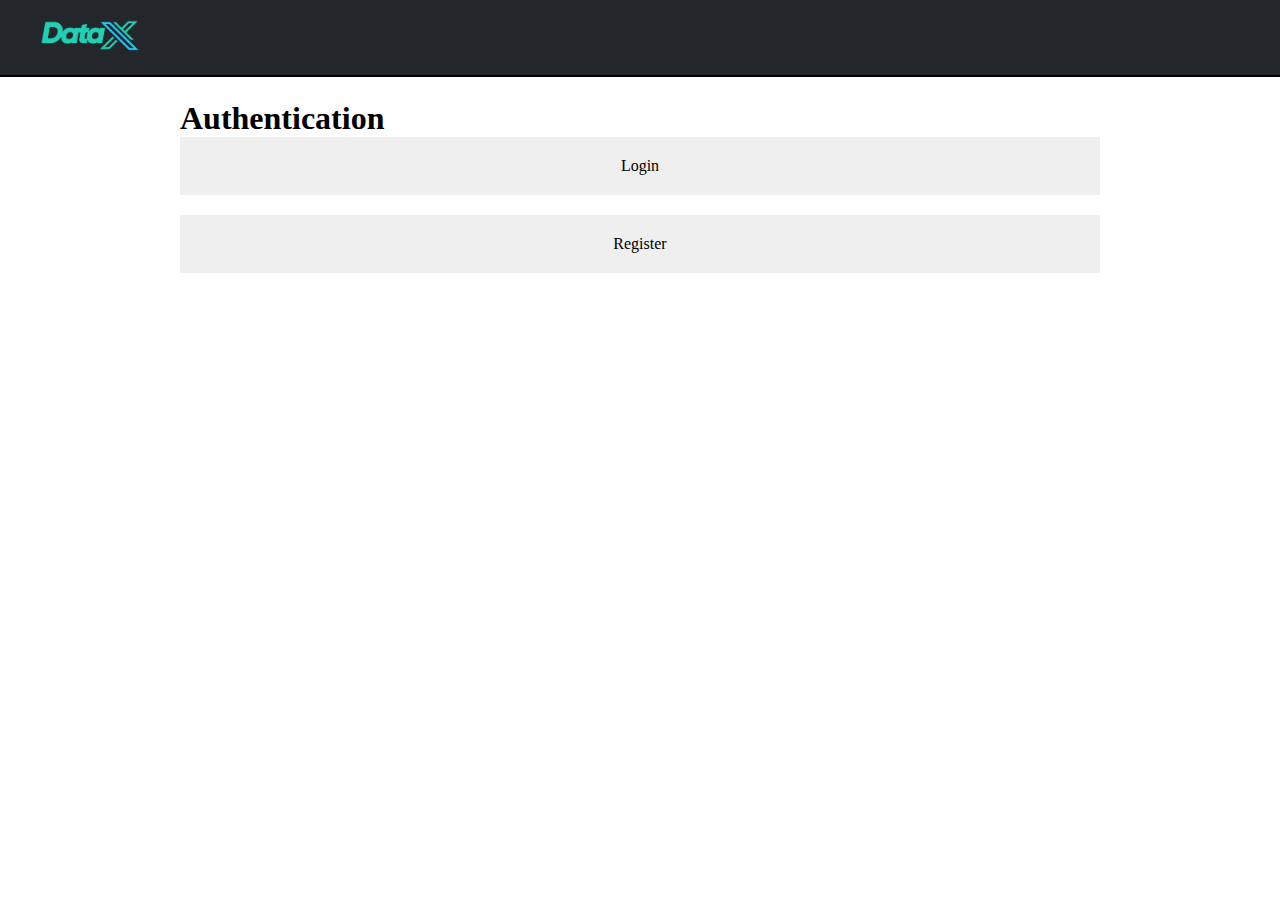
==== authentication.html @ 2ce77084 "Updated" ====
<!DOCTYPE html>
<html lang="en">
  <head>
    <meta charset="UTF-8" />
    <meta http-equiv="X-UA-Compatible" content="IE=edge" />
    <meta name="viewport" content="width=device-width, initial-scale=1.0" />
    <title>DataX Authentication</title>
    <!-- FAVICON -->
    <link rel="shortcut icon" href="./public/favicon.ico" type="image/x-icon" />

    <!-- STYLESHEET -->
    <link rel="stylesheet" href="./src/css/style.css" />

    <!-- MATERIAL ICONS -->
    <link
      href="https://fonts.googleapis.com/icon?family=Material+Icons"
      rel="stylesheet"
    />
  </head>
  <body id="authentication">
    <header class="header">
      <div class="company">
        <div class="logo">
          <img src="/public/images/DataXpressLogo.png" alt="" />
        </div>
      </div>
      <div class="menu-toggle">
        <i class="material-icons">menu</i>
      </div>
    </header>

    <main>
      <h1 class="page-title">Authentication</h1>
      <div class="display">
        <div class="formOptions">
          <button>Login</button>
          <button>Register</button>
        </div>

        <div class="formContainer">
          <div class="form">
            <div class="le">
              <img
                src="/public/images/andrew-neel-ute2XAFQU2I-unsplash.jpg"
                alt=""
              />
            </div>
            <form action="" id="form">
              <div class="input-container">
                <label for="username">username</label>
                <input type="text" />
              </div>

              <button>Login</button>
            </form>
          </div>
        </div>
      </div>
    </main>
    <script src="/src/js/_form.js" type="module"></script>
  </body>
</html>
---- src/css/style.css ----
/* ===== IMPORT ALL STYLINGS ===== */
button {
  padding: var(--white-space_default) calc(var(--white-space_default) * 2);
  outline: 0;
  border: 0;
  font-family: inherit;
  font-size: 100%;
  cursor: pointer;
}

.divider {
  height: 32px;
  width: 32px;
  border-radius: 100%;
  background: -webkit-gradient(linear, left top, left bottom, from(var(--clr-orange)), to(var(--clr-dark-grey)));
  background: linear-gradient(var(--clr-orange), var(--clr-dark-grey));
  -ms-flex-item-align: center;
      -ms-grid-row-align: center;
      align-self: center;
  -ms-grid-column-align: center;
      justify-self: center;
  margin: var(--white-space_default) auto;
  opacity: 0.7;
}

#scrollToTop {
  position: fixed;
  bottom: var(--white-space_default);
  left: var(--white-space_default);
}

section {
  line-height: 1.6;
  position: relative;
}

section .section-title {
  text-align: center;
  padding: calc(var(--white-space_default) * 2);
  background-color: var(--clr-green);
  font-size: 2.5rem;
  line-height: 1.1;
}

section > div {
  padding: var(--white-space_default);
}

.section-content {
  display: -ms-grid;
  display: grid;
  place-items: center;
}

#hero {
  position: relative;
  height: calc(100vh - 5rem);
  padding: 0;
  left: 0;
  width: 100%;
  background-color: var(--clr-dark-grey);
}

#hero > div {
  padding: 0;
}

.slides {
  height: 100%;
  width: 100%;
  position: relative;
}

.fr {
  display: -ms-grid;
  display: grid;
  -ms-grid-columns: (minmax(300px, 1fr))[auto-fit];
      grid-template-columns: repeat(auto-fit, minmax(300px, 1fr));
  grid-gap: var(--white-space_default);
}

#about > div {
  display: -ms-grid;
  display: grid;
  -webkit-box-pack: center;
      -ms-flex-pack: center;
          justify-content: center;
  -webkit-box-align: center;
      -ms-flex-align: center;
          align-items: center;
  margin: auto;
}

.about {
  text-align: center;
}

.about_story {
  padding: 0 var(--white-space_default);
  font-size: 1.75rem;
  font-weight: 600;
  max-width: 920px;
  margin: auto;
  letter-spacing: 1px;
  text-align: center;
  color: var(--clr-dark-grey);
}

@media (max-width: 720px) {
  .about_story {
    font-size: 1.4rem;
    line-height: 1.4;
  }
}

.about_story span {
  opacity: 0.7;
}

.offers h3 {
  padding: var(--white-space_default) 0;
}

.offers .section-title {
  margin-bottom: 20px;
}

.offers button {
  -ms-flex-item-align: center;
      -ms-grid-row-align: center;
      align-self: center;
  margin-top: var(--white-space_default);
  background-color: var(--clr-dark-grey);
  color: #fff;
  letter-spacing: 1px;
  border-radius: 30px;
  font-weight: 500;
  -webkit-transition: 0.3s ease-in-out;
  transition: 0.3s ease-in-out;
}

.offers button:hover {
  background-color: var(--clr-orange);
  border-radius: 0;
}

.testimonials {
  position: relative;
}

.testimonials_navigation {
  position: absolute;
  bottom: -10px;
  margin: 0;
  padding: 0;
  left: 0;
  width: 100%;
  display: -webkit-box;
  display: -ms-flexbox;
  display: flex;
  -webkit-box-pack: center;
      -ms-flex-pack: center;
          justify-content: center;
  -webkit-box-align: center;
      -ms-flex-align: center;
          align-items: center;
}

.testimonials_navigation i {
  opacity: 0.7;
  font-size: 2rem;
  padding: var(--white-space_default);
}

.action-section {
  background-color: var(--clr-light-green);
  padding: var(--white-space_default);
  display: -webkit-box;
  display: -ms-flexbox;
  display: flex;
  -webkit-box-orient: vertical;
  -webkit-box-direction: normal;
      -ms-flex-direction: column;
          flex-direction: column;
  -webkit-box-align: center;
      -ms-flex-align: center;
          align-items: center;
}

.action-section button {
  background-color: var(--clr-dark-grey);
  color: #fff;
  outline: none;
  border: none;
  border-radius: 30px;
  -webkit-transition: 0.3s ease-in;
  transition: 0.3s ease-in;
  font-size: 100%;
  letter-spacing: 1px;
  margin: var(--white-space_default) 0;
  text-align: center;
}

.action-section button:hover {
  background-color: var(--clr-orange);
  border-radius: 0;
}

.logo {
  cursor: pointer;
}

.logo img {
  width: 100px;
}

nav ul {
  list-style: none;
  display: -webkit-box;
  display: -ms-flexbox;
  display: flex;
  -webkit-box-pack: justify;
      -ms-flex-pack: justify;
          justify-content: space-between;
  -webkit-box-align: center;
      -ms-flex-align: center;
          align-items: center;
}

nav li:not(:last-child) {
  margin-right: var(--white-space_default);
}

nav a {
  position: relative;
  text-decoration: none;
  color: var(--clr-white);
  display: -ms-grid;
  display: grid;
  padding: calc(var(--white-space_default) / 1.4) calc(var(--white-space_default) / 2);
  letter-spacing: 1px;
  font-weight: 500;
  z-index: 10;
}

nav a::after {
  position: absolute;
  content: "";
  top: 0;
  left: 0;
  height: 100%;
  width: 100%;
  z-index: 0;
  -webkit-transform: scaleX(0);
          transform: scaleX(0);
  -webkit-transform-origin: left;
          transform-origin: left;
  background: orangered;
  -webkit-transition: 0.3s all ease-in-out;
  transition: 0.3s all ease-in-out;
}

nav a:hover::after, nav a.active::after {
  -webkit-transform: scaleX(1);
          transform: scaleX(1);
  z-index: -1;
}

nav i {
  display: -ms-grid;
  display: grid;
  place-items: center;
}

@media (max-width: 720px) {
  nav {
    position: fixed;
    left: 0;
    bottom: 0;
    top: 0;
    background-color: rgba(0, 0, 0, 0.7);
    height: calc(100vh - 80px);
    -webkit-transform: translateY(-100%);
            transform: translateY(-100%);
    -webkit-transform-origin: top;
            transform-origin: top;
    -webkit-transition: 0.3s ease-in-out;
    transition: 0.3s ease-in-out;
    -webkit-box-pack: unset;
        -ms-flex-pack: unset;
            justify-content: unset;
    -webkit-box-align: unset;
        -ms-flex-align: unset;
            align-items: unset;
    z-index: -1;
    width: 100%;
  }
  nav .nav-list {
    position: relative;
    -webkit-box-orient: vertical;
    -webkit-box-direction: normal;
        -ms-flex-direction: column;
            flex-direction: column;
    width: 300px;
    height: calc(100vh - 80px);
    background-color: var(--clr-dark-grey);
    margin-left: auto;
    -webkit-transform: translateX(100%);
            transform: translateX(100%);
    -webkit-transform-origin: right;
            transform-origin: right;
    -webkit-transition: 0.3s ease-in-out;
    transition: 0.3s ease-in-out;
    -webkit-transition-delay: 0.3s;
            transition-delay: 0.3s;
  }
  nav .nav-list a {
    text-align: center;
  }
  nav .nav-list.active {
    -webkit-transform: translateX(0);
            transform: translateX(0);
  }
  nav.active {
    -webkit-transform: translateY(0);
            transform: translateY(0);
    top: 5rem;
  }
}

nav .contact {
  display: none;
}

.cards {
  display: -ms-grid;
  display: grid;
  -ms-grid-columns: (minmax(300px, 1fr))[auto-fit];
      grid-template-columns: repeat(auto-fit, minmax(300px, 1fr));
  grid-gap: var(--white-space_default);
}

.card {
  background-color: #f5f5f5;
  padding: var(--white-space_default);
  display: -webkit-box;
  display: -ms-flexbox;
  display: flex;
  -webkit-box-orient: vertical;
  -webkit-box-direction: normal;
      -ms-flex-direction: column;
          flex-direction: column;
  -webkit-box-pack: center;
      -ms-flex-pack: center;
          justify-content: center;
  -webkit-box-align: center;
      -ms-flex-align: center;
          align-items: center;
  text-align: center;
  margin: auto;
}

.card-title {
  color: var(--clr-dark-grey);
  font-size: 1.75rem;
  line-height: 1;
  margin-bottom: var(--white-space_default);
}

.card-image {
  height: 150px;
  width: 150px;
  overflow: hidden;
  border-radius: 100%;
}

.card-image img {
  width: 100%;
  height: 100%;
  -o-object-fit: cover;
     object-fit: cover;
}

.menu-toggle {
  cursor: pointer;
}

.menu-toggle i {
  font-size: 200%;
  color: var(--clr-grey);
  -webkit-transition: 0.3s ease-in-out;
  transition: 0.3s ease-in-out;
}

@media (min-width: 720px) {
  .menu-toggle {
    display: none;
  }
}

.menu-toggle:hover i {
  color: var(--clr-white);
}

.testimonials {
  padding: var(--white-space_default);
  text-align: center;
}

.testimonial {
  padding: var(--white-space_default) calc(var(--white-space_default) * 2);
  width: 100%;
  margin: 0 auto;
  display: -ms-grid;
  display: grid;
  -ms-grid-columns: (minmax(300px, 1fr))[auto-fit];
      grid-template-columns: repeat(auto-fit, minmax(300px, 1fr));
  -webkit-box-align: center;
      -ms-flex-align: center;
          align-items: center;
  -webkit-box-pack: center;
      -ms-flex-pack: center;
          justify-content: center;
}

.testimonial_profile {
  display: -ms-grid;
  display: grid;
  -webkit-box-pack: center;
      -ms-flex-pack: center;
          justify-content: center;
}

.testimonial__image {
  position: relative;
  left: 0;
  width: 200px;
  height: 200px;
  border-radius: 50%;
  overflow: hidden;
  -ms-grid-column-align: center;
      justify-self: center;
}

.testimonial__image img {
  position: absolute;
  top: 0;
  left: 0;
  height: 100%;
  width: 100%;
  -o-object-fit: cover;
     object-fit: cover;
}

.testimonial__image::after {
  position: absolute;
  top: 20px;
  left: 20px;
  height: 100%;
  width: 100%;
  content: "";
  background: rgba(103, 165, 3, 0.3);
}

@media (max-width: 720px) {
  .testimonial > div {
    margin-bottom: var(--white-space_default);
  }
}

.testimonial__name {
  font-size: 2rem;
}

.testimonial__comment {
  font-size: 1.6rem;
  line-height: 1.2;
  font-weight: 500;
  color: #555;
}

.partners-wrapper {
  overflow: hidden;
}

.partners {
  position: relative;
  display: -webkit-box;
  display: -ms-flexbox;
  display: flex;
  -webkit-box-pack: center;
      -ms-flex-pack: center;
          justify-content: center;
  overflow-x: auto;
}

.partners .partner {
  height: 100%;
  text-align: center;
  width: auto;
  display: -webkit-box;
  display: -ms-flexbox;
  display: flex;
  -webkit-box-pack: center;
      -ms-flex-pack: center;
          justify-content: center;
  -webkit-box-align: center;
      -ms-flex-align: center;
          align-items: center;
  -webkit-box-orient: vertical;
  -webkit-box-direction: normal;
      -ms-flex-direction: column;
          flex-direction: column;
  background-color: var(--clr-dark-grey);
  padding: var(--white-space_default);
  -webkit-box-shadow: 0 0 5px var(--clr-dark-grey);
          box-shadow: 0 0 5px var(--clr-dark-grey);
  border-radius: 30px;
  color: #fff;
}

.partners .partner:not(:last-child) {
  margin-right: var(--white-space_default);
}

.partners .partner > * {
  margin: 8px 0;
}

.partners .partner__picture {
  height: 200px;
  width: 200px;
  border-radius: 50%;
  background-color: #fff;
}

.partners .partner__picture img {
  height: 100%;
  width: 100%;
}

.partners .partner__name {
  font-weight: 500;
}

.partners .partner__position {
  position: relative;
  font-size: 85%;
  line-height: 1.2;
  padding-bottom: 10px;
}

.partners .partner__position::after {
  position: absolute;
  content: "";
  width: 100%;
  height: 6px;
  background-color: var(--clr-dark-grey);
  bottom: 0;
  left: 0;
  -webkit-transform: scaleX(0.2);
          transform: scaleX(0.2);
}

.partners .partner:not(:last-child) {
  margin-bottom: var(--white-space_default);
}

.slide-container {
  width: 100%;
  height: 100%;
  position: relative;
}

.slide {
  position: absolute;
  width: 100%;
  height: 100%;
  top: 0;
  left: 0;
  overflow: hidden;
  display: -ms-grid;
  display: grid;
  -ms-grid-columns: 100%;
      grid-template-columns: 100%;
  -ms-grid-rows: 50% 50%;
      grid-template-rows: 50% 50%;
  -webkit-box-pack: center;
      -ms-flex-pack: center;
          justify-content: center;
  -webkit-box-align: center;
      -ms-flex-align: center;
          align-items: center;
  color: #fff;
  text-align: center;
}

@media (min-width: 720px) {
  .slide {
    -ms-grid-columns: 50% 50%;
        grid-template-columns: 50% 50%;
    -ms-grid-rows: 100%;
        grid-template-rows: 100%;
  }
}

.slide.show {
  opacity: 100%;
  -webkit-transition: 1.5s ease-in-out;
  transition: 1.5s ease-in-out;
  -webkit-transition-delay: 0.3s;
          transition-delay: 0.3s;
  z-index: 1;
}

.slide.hide {
  opacity: 0;
  -webkit-transition: 1.5s ease-in-out;
  transition: 1.5s ease-in-out;
  -webkit-transition-delay: 0.3s;
          transition-delay: 0.3s;
  z-index: -1;
}

.slide img {
  width: 100%;
  height: 100%;
}

#intro {
  position: fixed;
  top: 0;
  left: 0;
  right: 0;
  width: 100%;
  height: 100%;
  background: #222;
  color: #fff;
  display: -webkit-box;
  display: -ms-flexbox;
  display: flex;
  -webkit-box-pack: center;
      -ms-flex-pack: center;
          justify-content: center;
  -webkit-box-align: center;
      -ms-flex-align: center;
          align-items: center;
  z-index: 1000;
  -webkit-transition: 0.3s ease-in;
  transition: 0.3s ease-in;
}

#introContent {
  -webkit-transition: 0.3s ease-in-out;
  transition: 0.3s ease-in-out;
}

#introContent.hide {
  opacity: 0;
}

#intro.hide {
  -webkit-transform: translateY(-100%);
          transform: translateY(-100%);
  -webkit-transform-origin: top;
          transform-origin: top;
}

.formOptions {
  display: -webkit-box;
  display: -ms-flexbox;
  display: flex;
  -webkit-box-orient: vertical;
  -webkit-box-direction: normal;
      -ms-flex-direction: column;
          flex-direction: column;
}

.formOptions button:first-child {
  margin-bottom: 20px;
}

.formOptions.close {
  display: none;
}

.formContainer {
  -webkit-transform: scale(0);
          transform: scale(0);
  height: 100%;
}

.formContainer.active {
  -webkit-transform: scale(1);
          transform: scale(1);
}

.display {
  height: 100%;
}

.form {
  clear: both;
  display: -webkit-box;
  display: -ms-flexbox;
  display: flex;
  -webkit-box-pack: justify;
      -ms-flex-pack: justify;
          justify-content: space-between;
  -webkit-box-align: center;
      -ms-flex-align: center;
          align-items: center;
  height: 100%;
}

.form > div {
  width: 50%;
  height: 100%;
}

.form > div img {
  height: 100%;
  width: 100%;
  -o-object-fit: cover;
     object-fit: cover;
}

@media (max-width: 720px) {
  .form > div {
    display: none;
  }
}

form {
  background-color: #f2f2f2;
  height: 100%;
  width: 100%;
  padding: 20px;
}

header {
  position: fixed;
  top: 0;
  z-index: 999;
  padding: var(--white-space_default) calc(var(--white-space_default) * 2);
  display: -webkit-box;
  display: -ms-flexbox;
  display: flex;
  width: 100%;
  -webkit-box-pack: justify;
      -ms-flex-pack: justify;
          justify-content: space-between;
  -webkit-box-align: center;
      -ms-flex-align: center;
          align-items: center;
  border-bottom: 2px solid #000;
  background-color: var(--clr-black);
}

header img {
  -o-object-fit: contain;
     object-fit: contain;
}

#main {
  position: relative;
  margin-top: 5rem;
  min-height: calc(100vh - 5rem);
}

@media (min-width: 720px) {
  #main {
    margin-top: 6rem;
  }
}

footer {
  width: 100%;
}

footer .tabs {
  padding: calc(var(--white-space_default) * 2);
  background-color: var(--clr-dark-grey);
  width: 100%;
  display: -webkit-box;
  display: -ms-flexbox;
  display: flex;
  -webkit-box-pack: center;
      -ms-flex-pack: center;
          justify-content: center;
  text-align: center;
}

footer .copyright {
  text-align: center;
  padding: var(--white-space_default);
}

#contact {
  width: 100%;
}

#contact main {
  display: -webkit-box;
  display: -ms-flexbox;
  display: flex;
  width: 100%;
  position: relative;
}

@media (max-width: 720px) {
  #contact main {
    -webkit-box-orient: vertical;
    -webkit-box-direction: normal;
        -ms-flex-direction: column;
            flex-direction: column;
  }
}

#contact .page-title {
  padding: 2rem;
  background-image: url("/public/images/feedback-2849602_1920.jpg");
  background-repeat: no-repeat;
  background-size: cover;
  background-position: center;
  background-blend-mode: overlay;
  background-color: var(--clr-dark-grey);
  position: relative;
  width: 45vw;
}

@media (max-width: 720px) {
  #contact .page-title {
    width: 100%;
  }
}

#contact .page-title h2 {
  position: -webkit-sticky;
  position: sticky;
  top: 15rem;
  max-width: 600px;
  margin: auto;
  text-align: center;
  color: #fff;
  letter-spacing: 4px;
  font-weight: 300;
  text-transform: uppercase;
}

#contact .page-title h2 span {
  display: block;
  letter-spacing: 0.5px;
  color: var(--clr-light-green);
}

#contact .contact {
  width: 100%;
  padding: var(--white-space_default);
  display: -ms-grid;
  display: grid;
  -ms-grid-columns: (minmax(300px, 1fr))[auto-fill];
      grid-template-columns: repeat(auto-fill, minmax(300px, 1fr));
  grid-gap: var(--white-space_default);
}

#contact .contact-via {
  height: 200px;
  padding: var(--white-space_default);
  border-radius: 30px;
  background: radial-gradient(var(--clr-light-green), var(--clr-dark-grey));
  color: var(--clr-grey);
  font-size: 1.75rem;
  display: -webkit-box;
  display: -ms-flexbox;
  display: flex;
  -webkit-box-pack: center;
      -ms-flex-pack: center;
          justify-content: center;
  -webkit-box-align: center;
      -ms-flex-align: center;
          align-items: center;
  cursor: pointer;
  -webkit-transition: .3s ease-in-out color;
  transition: .3s ease-in-out color;
}

#contact .contact-via:hover {
  background: var(--clr-orange);
  color: var(--clr-dark-grey);
}

#contact footer {
  margin-top: 2rem;
}

#blog header .menu-toggle {
  display: block;
}

#blog main {
  width: 100%;
  max-width: 960px;
  margin: auto;
  margin-top: 5rem;
  padding: 20px;
}

#blog main .page-title {
  text-align: center;
  padding: 10px 0 20px;
}

#blog main .blog {
  line-height: 1.6;
}

#blog main .blog__title {
  padding: 10px 0;
}

#blog main .blog__cards {
  display: -ms-grid;
  display: grid;
  -ms-grid-columns: (minmax(450px, 1fr))[auto-fit];
      grid-template-columns: repeat(auto-fit, minmax(450px, 1fr));
  grid-gap: 20px;
  -webkit-box-align: start;
      -ms-flex-align: start;
          align-items: flex-start;
}

#blog main .blog__card {
  padding: 20px;
  background-color: #f3f3f3;
  -webkit-transition: 0.3s ease-in-out;
  transition: 0.3s ease-in-out;
  cursor: pointer;
}

#blog main .blog__card:hover {
  background-color: #333;
  color: #f2f2f2;
}

#blog main .blog__illustration {
  height: 180px;
  width: 100%;
}

#blog main .blog__illustration img {
  height: 100%;
  width: 100%;
}

#blog main .blog__pre {
  text-align: justify;
}

#blog main .blog__actions {
  display: -webkit-box;
  display: -ms-flexbox;
  display: flex;
  -webkit-box-pack: justify;
      -ms-flex-pack: justify;
          justify-content: space-between;
  -webkit-box-align: center;
      -ms-flex-align: center;
          align-items: center;
  padding: 10px 0;
  margin-top: 20px;
  font-size: 80%;
}

#blog main .blog__actions > div {
  display: -webkit-box;
  display: -ms-flexbox;
  display: flex;
  -webkit-box-align: center;
      -ms-flex-align: center;
          align-items: center;
}

#blog main .blog__actions > div > div {
  display: -webkit-box;
  display: -ms-flexbox;
  display: flex;
  -webkit-box-align: center;
      -ms-flex-align: center;
          align-items: center;
  margin-right: 20px;
}

#blog main .blog__actions > div > div i {
  margin-left: 5px;
  opacity: 0.7;
  font-size: 1.1rem;
}

#blog main .blog__actions > div I {
  font-size: 1.1rem;
}

#blog main .blog__author {
  font-weight: bold;
  color: #555;
}

#blog main .blog__author span {
  color: #111;
  margin-left: 5px;
}

#authentication {
  height: calc(100% - 10rem);
}

#authentication main {
  width: 100%;
  max-width: 960px;
  margin: auto;
  margin-top: 5rem;
  padding: 20px;
}

*, *::before, *::after {
  margin: 0;
  padding: 0;
  -webkit-box-sizing: border-box;
          box-sizing: border-box;
}

html {
  width: 100%;
  height: 100%;
  scroll-behavior: smooth;
}

body {
  width: 100%;
  height: 100%;
  font-family: var(--font-serif);
}

img {
  -o-object-fit: cover;
     object-fit: cover;
  width: 100%;
}

:root {
  --clr-dark-grey: #2f455c;
  --clr-light-grey: #747474;
  --clr-grey: #dae1e7;
  --clr-green: #26bbaa;
  --clr-light-green: #19bbc1;
  --clr-blue: #176fba;
  --clr-light-blue: #1dcdfe;
  --clr-black: #23272b;
  --clr-white: #fff;
  --clr-yellow: #eeda2f;
  --clr-purple: #e269ab;
  --clr-orange: #f7612c;
}

:root {
  --font-serif: "Poppins";
}

:root {
  --white-space_default: 20px;
}

:root {
  --phone-screen: 620px;
  --tablet-screen: 720px;
  --laptop-screen: 960px;
}
/*# sourceMappingURL=style.css.map */
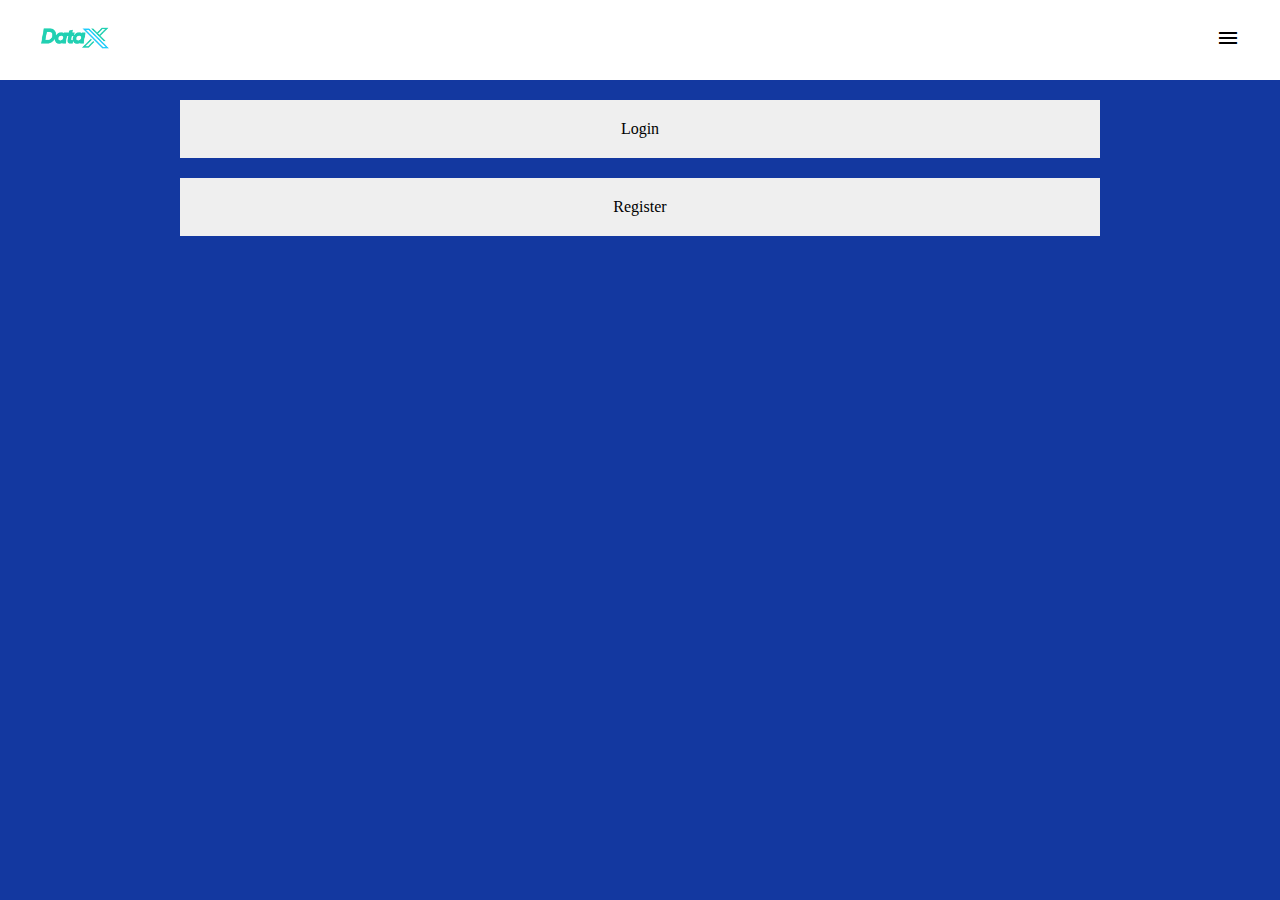
==== commit 8e0768d2: "Updated" ====
--- a/authentication.html
+++ b/authentication.html
@@ -30,7 +30,6 @@
     </header>
 
     <main>
-      <h1 class="page-title">Authentication</h1>
       <div class="display">
         <div class="formOptions">
           <button>Login</button>
@@ -38,16 +37,15 @@
         </div>
 
         <div class="formContainer">
-          <div class="form">
-            <div class="le">
-              <img
-                src="/public/images/andrew-neel-ute2XAFQU2I-unsplash.jpg"
-                alt=""
-              />
-            </div>
             <form action="" id="form">
+          <h2 class="form-title">Login</h2>
+
               <div class="input-container">
                 <label for="username">username</label>
+                <input type="text" />
+              </div>
+              <div class="input-container">
+                <label for="username">Password</label>
                 <input type="text" />
               </div>
 
--- a/src/css/style.css
+++ b/src/css/style.css
@@ -37,7 +37,7 @@
 section .section-title {
   text-align: center;
   padding: calc(var(--white-space_default) * 2);
-  background-color: var(--clr-green);
+  background-color: var(--clr-blue);
   font-size: 2.5rem;
   line-height: 1.1;
 }
@@ -59,10 +59,109 @@
   left: 0;
   width: 100%;
   background-color: var(--clr-dark-grey);
+  overflow-y: hidden;
+  display: -ms-grid;
+  display: grid;
+  -ms-grid-columns: 1fr 1fr;
+      grid-template-columns: 1fr 1fr;
+  grid-gap: 2rem;
+}
+
+@media (max-width: 720px) {
+  #hero {
+    -ms-grid-columns: 1fr;
+        grid-template-columns: 1fr;
+  }
+}
+
+#hero img {
+  -o-object-fit: cover;
+     object-fit: cover;
+  width: 100%;
+  height: 100%;
 }
 
 #hero > div {
   padding: 0;
+}
+
+#hero .hero-image {
+  height: 100%;
+  width: 100%;
+  position: relative;
+}
+
+#hero .hero-image::after {
+  background-color: rgba(0, 0, 0, 0.7);
+  position: absolute;
+  top: 0;
+  left: 0;
+  height: 100%;
+  width: 100%;
+  content: "";
+}
+
+#hero .hero-text {
+  color: #fff;
+  line-height: 1.2;
+  padding: 20px;
+  width: 100%;
+  height: 100%;
+  display: -webkit-box;
+  display: -ms-flexbox;
+  display: flex;
+  -webkit-box-orient: vertical;
+  -webkit-box-direction: normal;
+      -ms-flex-direction: column;
+          flex-direction: column;
+  -webkit-box-pack: center;
+      -ms-flex-pack: center;
+          justify-content: center;
+}
+
+#hero .hero-text h1 {
+  font-size: 3rem;
+  font-weight: 700;
+}
+
+#hero .hero-text p {
+  margin: 20px 0;
+}
+
+@media (max-width: 720px) {
+  #hero .hero-text {
+    text-align: center;
+    position: absolute;
+    z-index: 1;
+    top: 50%;
+    left: 50%;
+    -webkit-transform: translate(-50%, -50%);
+            transform: translate(-50%, -50%);
+  }
+  #hero .hero-text h1 {
+    font-size: 2.75rem;
+  }
+}
+
+#hero .hero-actions {
+  margin-top: 20px;
+}
+
+#hero .hero-actions button,
+#hero .hero-actions select {
+  font-size: 1rem;
+  padding: 10px 20px;
+  border-radius: 20px;
+  border: 3px solid var(--clr-green);
+}
+
+#hero .hero-actions button {
+  background-color: var(--clr-green);
+  color: #fff;
+  font-weight: 700;
+  letter-spacing: 0.5px;
+  margin-left: 8px;
+  margin-top: 10px;
 }
 
 .slides {
@@ -77,6 +176,19 @@
   -ms-grid-columns: (minmax(300px, 1fr))[auto-fit];
       grid-template-columns: repeat(auto-fit, minmax(300px, 1fr));
   grid-gap: var(--white-space_default);
+}
+
+@media (max-width: 720px) {
+  .fr > .image {
+    -webkit-box-ordinal-group: 2;
+        -ms-flex-order: 1;
+            order: 1;
+  }
+  .fr > .sfr {
+    -webkit-box-ordinal-group: 3;
+        -ms-flex-order: 2;
+            order: 2;
+  }
 }
 
 #about > div {
@@ -173,18 +285,49 @@
 }
 
 .action-section {
-  background-color: var(--clr-light-green);
+  background-color: var(--clr-light-blue);
+  display: -ms-grid;
+  display: grid;
   padding: var(--white-space_default);
-  display: -webkit-box;
-  display: -ms-flexbox;
-  display: flex;
-  -webkit-box-orient: vertical;
-  -webkit-box-direction: normal;
-      -ms-flex-direction: column;
-          flex-direction: column;
-  -webkit-box-align: center;
-      -ms-flex-align: center;
-          align-items: center;
+  -ms-grid-columns: (1fr)[2];
+      grid-template-columns: repeat(2, 1fr);
+}
+
+.action-section form {
+  border-radius: 20px;
+  padding: 2rem;
+}
+
+.action-section .form-group {
+  width: 100%;
+  margin-bottom: 20px;
+}
+
+.action-section .form-group input {
+  width: 100%;
+  padding: 20px 10px;
+  border-radius: 10px;
+  font-size: 1rem;
+  outline: none;
+  border: 1px solid var(--clr-green);
+}
+
+@media (max-width: 720px) {
+  .action-section {
+    -ms-grid-columns: 1fr;
+        grid-template-columns: 1fr;
+  }
+}
+
+.action-section h2 {
+  font-size: 3rem;
+  line-height: 1.1;
+}
+
+@media (max-width: 720px) {
+  .action-section h2 {
+    font-size: 2.5rem;
+  }
 }
 
 .action-section button {
@@ -206,16 +349,25 @@
   border-radius: 0;
 }
 
+#reasons > div {
+  text-align: center;
+}
+
+#reasons a {
+  display: block;
+  text-align: center;
+  color: inherit;
+}
+
 .logo {
   cursor: pointer;
 }
 
 .logo img {
-  width: 100px;
-}
-
-nav ul {
-  list-style: none;
+  width: 70px;
+}
+
+nav {
   display: -webkit-box;
   display: -ms-flexbox;
   display: flex;
@@ -227,53 +379,60 @@
           align-items: center;
 }
 
-nav li:not(:last-child) {
-  margin-right: var(--white-space_default);
+nav ul {
+  list-style: none;
+  display: -webkit-box;
+  display: -ms-flexbox;
+  display: flex;
+  -webkit-box-pack: justify;
+      -ms-flex-pack: justify;
+          justify-content: space-between;
+  -webkit-box-align: center;
+      -ms-flex-align: center;
+          align-items: center;
+}
+
+nav li {
+  margin-right: 5px;
 }
 
 nav a {
   position: relative;
   text-decoration: none;
-  color: var(--clr-white);
-  display: -ms-grid;
-  display: grid;
+  color: inherit;
+  display: -webkit-box;
+  display: -ms-flexbox;
+  display: flex;
+  -webkit-box-align: center;
+      -ms-flex-align: center;
+          align-items: center;
   padding: calc(var(--white-space_default) / 1.4) calc(var(--white-space_default) / 2);
   letter-spacing: 1px;
-  font-weight: 500;
+  font-weight: 700;
+  font-size: 14px;
+  text-transform: uppercase;
+  -webkit-transition: 0.3s ease-in-out;
+  transition: 0.3s ease-in-out;
   z-index: 10;
-}
-
-nav a::after {
-  position: absolute;
-  content: "";
-  top: 0;
-  left: 0;
-  height: 100%;
-  width: 100%;
-  z-index: 0;
-  -webkit-transform: scaleX(0);
-          transform: scaleX(0);
-  -webkit-transform-origin: left;
-          transform-origin: left;
-  background: orangered;
-  -webkit-transition: 0.3s all ease-in-out;
-  transition: 0.3s all ease-in-out;
-}
-
-nav a:hover::after, nav a.active::after {
-  -webkit-transform: scaleX(1);
-          transform: scaleX(1);
-  z-index: -1;
-}
-
-nav i {
-  display: -ms-grid;
-  display: grid;
-  place-items: center;
+  opacity: 0.7;
+}
+
+nav a i {
+  margin-left: 8px;
+}
+
+nav a:hover, nav a.active {
+  opacity: 1;
 }
 
 @media (max-width: 720px) {
   nav {
+    -webkit-box-orient: vertical;
+    -webkit-box-direction: normal;
+        -ms-flex-direction: column;
+            flex-direction: column;
+  }
+  nav .navigation {
     position: fixed;
     left: 0;
     bottom: 0;
@@ -295,7 +454,7 @@
     z-index: -1;
     width: 100%;
   }
-  nav .nav-list {
+  nav .navigation .nav-list {
     position: relative;
     -webkit-box-orient: vertical;
     -webkit-box-direction: normal;
@@ -304,7 +463,14 @@
     width: 300px;
     height: calc(100vh - 80px);
     background-color: var(--clr-dark-grey);
+    -webkit-box-pack: start;
+        -ms-flex-pack: start;
+            justify-content: flex-start;
+    -webkit-box-align: start;
+        -ms-flex-align: start;
+            align-items: flex-start;
     margin-left: auto;
+    padding-left: 2rem;
     -webkit-transform: translateX(100%);
             transform: translateX(100%);
     -webkit-transform-origin: right;
@@ -314,22 +480,22 @@
     -webkit-transition-delay: 0.3s;
             transition-delay: 0.3s;
   }
-  nav .nav-list a {
-    text-align: center;
-  }
-  nav .nav-list.active {
+  nav .navigation .nav-list li {
+    line-height: 45px;
+  }
+  nav .navigation .nav-list a {
+    height: 100%;
+    color: #fff;
+  }
+  nav .navigation .nav-list.active {
     -webkit-transform: translateX(0);
             transform: translateX(0);
   }
-  nav.active {
+  nav .navigation.active {
     -webkit-transform: translateY(0);
             transform: translateY(0);
     top: 5rem;
   }
-}
-
-nav .contact {
-  display: none;
 }
 
 .cards {
@@ -338,10 +504,13 @@
   -ms-grid-columns: (minmax(300px, 1fr))[auto-fit];
       grid-template-columns: repeat(auto-fit, minmax(300px, 1fr));
   grid-gap: var(--white-space_default);
+  -webkit-box-align: start;
+      -ms-flex-align: start;
+          align-items: flex-start;
 }
 
 .card {
-  background-color: #f5f5f5;
+  background-color: #fcfcfc;
   padding: var(--white-space_default);
   display: -webkit-box;
   display: -ms-flexbox;
@@ -350,14 +519,17 @@
   -webkit-box-direction: normal;
       -ms-flex-direction: column;
           flex-direction: column;
-  -webkit-box-pack: center;
-      -ms-flex-pack: center;
-          justify-content: center;
+  -webkit-box-pack: start;
+      -ms-flex-pack: start;
+          justify-content: flex-start;
   -webkit-box-align: center;
       -ms-flex-align: center;
           align-items: center;
   text-align: center;
-  margin: auto;
+  margin: 0 auto;
+  height: 100%;
+  -webkit-transition: 0.3s ease-in-out;
+  transition: 0.3s ease-in-out;
 }
 
 .card-title {
@@ -372,6 +544,7 @@
   width: 150px;
   overflow: hidden;
   border-radius: 100%;
+  margin-bottom: 20px;
 }
 
 .card-image img {
@@ -381,25 +554,55 @@
      object-fit: cover;
 }
 
+.card-description {
+  line-height: 1.6;
+  color: #000;
+}
+
+.card:hover {
+  -webkit-transform: scale(0.98);
+          transform: scale(0.98);
+  -webkit-transform-origin: center;
+          transform-origin: center;
+  cursor: pointer;
+  -webkit-box-shadow: 0 0 15px var(--clr-dark-grey);
+          box-shadow: 0 0 15px var(--clr-dark-grey);
+}
+
 .menu-toggle {
+  position: relative;
+  width: auto;
   cursor: pointer;
-}
-
-.menu-toggle i {
-  font-size: 200%;
-  color: var(--clr-grey);
+  margin-left: 5rem;
+}
+
+.menu-toggle span {
+  position: relative;
+  cursor: pointer;
+}
+
+.menu-toggle span::after, .menu-toggle span::before {
+  content: "";
+  position: absolute;
+  height: 3px;
+  background-color: #000;
   -webkit-transition: 0.3s ease-in-out;
   transition: 0.3s ease-in-out;
-}
-
-@media (min-width: 720px) {
-  .menu-toggle {
-    display: none;
-  }
-}
-
-.menu-toggle:hover i {
-  color: var(--clr-white);
+  right: 0;
+}
+
+.menu-toggle span::after {
+  top: -5px;
+  width: 25px;
+}
+
+.menu-toggle span::before {
+  top: 2px;
+  width: 20px;
+}
+
+.menu-toggle.white span::before, .menu-toggle.white span::after {
+  background: #fff;
 }
 
 .testimonials {
@@ -480,7 +683,9 @@
 }
 
 .partners-wrapper {
+  background-color: #000;
   overflow: hidden;
+  width: 100%;
 }
 
 .partners {
@@ -488,16 +693,30 @@
   display: -webkit-box;
   display: -ms-flexbox;
   display: flex;
-  -webkit-box-pack: center;
-      -ms-flex-pack: center;
-          justify-content: center;
+  width: 100%;
+  -ms-flex-wrap: no-wrap;
+      flex-wrap: no-wrap;
+  -webkit-box-pack: start;
+      -ms-flex-pack: start;
+          justify-content: flex-start;
+  -webkit-box-align: start;
+      -ms-flex-align: start;
+          align-items: flex-start;
   overflow-x: auto;
+  -ms-scroll-snap-type: x mandatory;
+      scroll-snap-type: x mandatory;
+  padding: 0 20px;
 }
 
 .partners .partner {
-  height: 100%;
+  position: relative;
+  -webkit-box-flex: 0;
+      -ms-flex: none;
+          flex: none;
+  height: 100px;
+  scroll-snap-align: start;
   text-align: center;
-  width: auto;
+  width: 200px;
   display: -webkit-box;
   display: -ms-flexbox;
   display: flex;
@@ -515,7 +734,6 @@
   padding: var(--white-space_default);
   -webkit-box-shadow: 0 0 5px var(--clr-dark-grey);
           box-shadow: 0 0 5px var(--clr-dark-grey);
-  border-radius: 30px;
   color: #fff;
 }
 
@@ -735,43 +953,145 @@
   background-color: #f2f2f2;
   height: 100%;
   width: 100%;
+  max-width: 400px;
+  margin: 0 auto;
   padding: 20px;
+}
+
+.account-wrapper {
+  padding-top: 1.5rem;
+  padding-bottom: 20px;
+}
+
+.account-wrapper > p {
+  text-align: center;
+  color: var(--clr-blue);
+  font-weight: 700;
+  letter-spacing: 0.5px;
+  font-size: 18px;
+  margin-bottom: 20px;
+}
+
+.accounts {
+  display: -ms-grid;
+  display: grid;
+  -ms-grid-columns: (1fr)[4];
+      grid-template-columns: repeat(4, 1fr);
+}
+
+@media (max-width: 720px) {
+  .accounts {
+    -ms-grid-columns: (1fr)[2];
+        grid-template-columns: repeat(2, 1fr);
+  }
+}
+
+.account {
+  padding: 20px;
+  width: 100%;
+}
+
+.account button {
+  width: 100%;
+  margin-top: 20px;
+}
+
+.reasons-wrapper > h1 {
+  width: 100%;
+  text-align: center;
+  padding: 1.5rem;
+  background-color: #000;
+  color: #fff;
+}
+
+.reasons-wrapper > h1 span {
+  font-size: 1rem;
+  display: block;
+  margin-top: 20px;
+  font-weight: 400;
+}
+
+.reasons-wrapper .reasons-to-choose {
+  display: -ms-grid;
+  display: grid;
+  -ms-grid-columns: (minmax(300px, 1fr))[auto-fit];
+      grid-template-columns: repeat(auto-fit, minmax(300px, 1fr));
+}
+
+.reasons-wrapper .reason {
+  display: -webkit-box;
+  display: -ms-flexbox;
+  display: flex;
+  -webkit-box-orient: vertical;
+  -webkit-box-direction: normal;
+      -ms-flex-direction: column;
+          flex-direction: column;
+  padding: 20px;
+}
+
+.reasons-wrapper .reason > * {
+  margin-bottom: 15px;
+}
+
+.reasons-wrapper .reason a {
+  display: -webkit-box;
+  display: -ms-flexbox;
+  display: flex;
+  -webkit-box-align: center;
+      -ms-flex-align: center;
+          align-items: center;
+  text-decoration: none;
+  color: inherit;
+  font-weight: 500;
+}
+
+.reasons-wrapper .reason a i {
+  margin-right: 10px;
+}
+
+.reasons-wrapper .reason_diag {
+  height: 100px;
+  width: 100px;
+  background-color: var(--clr-blue);
+  border-radius: 50%;
 }
 
 header {
   position: fixed;
   top: 0;
   z-index: 999;
-  padding: var(--white-space_default) calc(var(--white-space_default) * 2);
-  display: -webkit-box;
-  display: -ms-flexbox;
-  display: flex;
-  width: 100%;
+  display: -webkit-box;
+  display: -ms-flexbox;
+  display: flex;
   -webkit-box-pack: justify;
       -ms-flex-pack: justify;
           justify-content: space-between;
   -webkit-box-align: center;
       -ms-flex-align: center;
           align-items: center;
-  border-bottom: 2px solid #000;
-  background-color: var(--clr-black);
+  width: 100%;
+  height: 5rem;
+  padding: var(--white-space_default) calc(var(--white-space_default) * 2);
+  background-color: white;
+  color: #000;
+  -webkit-transition: 0.35s ease-in-out;
+  transition: 0.35s ease-in-out;
 }
 
 header img {
-  -o-object-fit: contain;
-     object-fit: contain;
+  -o-object-fit: cover;
+     object-fit: cover;
+}
+
+header.scrolled {
+  background: var(--clr-blue);
+  color: #fff;
 }
 
 #main {
   position: relative;
   margin-top: 5rem;
   min-height: calc(100vh - 5rem);
-}
-
-@media (min-width: 720px) {
-  #main {
-    margin-top: 6rem;
-  }
 }
 
 footer {
@@ -782,13 +1102,66 @@
   padding: calc(var(--white-space_default) * 2);
   background-color: var(--clr-dark-grey);
   width: 100%;
-  display: -webkit-box;
-  display: -ms-flexbox;
-  display: flex;
-  -webkit-box-pack: center;
-      -ms-flex-pack: center;
-          justify-content: center;
-  text-align: center;
+  color: #fff;
+  display: -ms-grid;
+  display: grid;
+  -ms-grid-columns: 2fr 1fr 1fr 1fr 1fr;
+      grid-template-columns: 2fr 1fr 1fr 1fr 1fr;
+  grid-gap: 15px;
+}
+
+footer .tabs .tab h2 {
+  position: relative;
+  display: -webkit-box;
+  display: -ms-flexbox;
+  display: flex;
+  -webkit-box-pack: start;
+      -ms-flex-pack: start;
+          justify-content: start;
+  -webkit-box-align: start;
+      -ms-flex-align: start;
+          align-items: start;
+  margin-bottom: 10px;
+}
+
+footer .tabs .tab h2::before {
+  position: absolute;
+  bottom: -2px;
+  left: 0;
+  content: "";
+  height: 5px;
+  width: 20%;
+  background-color: var(--clr-green);
+}
+
+footer .tabs .tab ul {
+  list-style: none;
+  padding-left: 2px;
+}
+
+footer .tabs .tab ul li {
+  line-height: 32px;
+  margin-bottom: 10px;
+}
+
+footer .tabs .tab ul a {
+  display: block;
+  height: 100%;
+  text-decoration: none;
+  color: inherit;
+  opacity: 0.7;
+  font-style: 14px;
+}
+
+footer .tabs .tab ul a:hover {
+  opacity: 1;
+}
+
+@media (max-width: 720px) {
+  footer .tabs {
+    -ms-grid-columns: 11fr;
+        grid-template-columns: 11fr;
+  }
 }
 
 footer .copyright {
@@ -1013,6 +1386,7 @@
 
 #authentication {
   height: calc(100% - 10rem);
+  background: var(--clr-blue);
 }
 
 #authentication main {
@@ -1049,14 +1423,14 @@
 }
 
 :root {
-  --clr-dark-grey: #2f455c;
+  --clr-dark-grey: #000;
   --clr-light-grey: #747474;
   --clr-grey: #dae1e7;
-  --clr-green: #26bbaa;
+  --clr-green: #7cc305;
   --clr-light-green: #19bbc1;
-  --clr-blue: #176fba;
+  --clr-blue: #1338a0;
   --clr-light-blue: #1dcdfe;
-  --clr-black: #23272b;
+  --clr-black: #000;
   --clr-white: #fff;
   --clr-yellow: #eeda2f;
   --clr-purple: #e269ab;
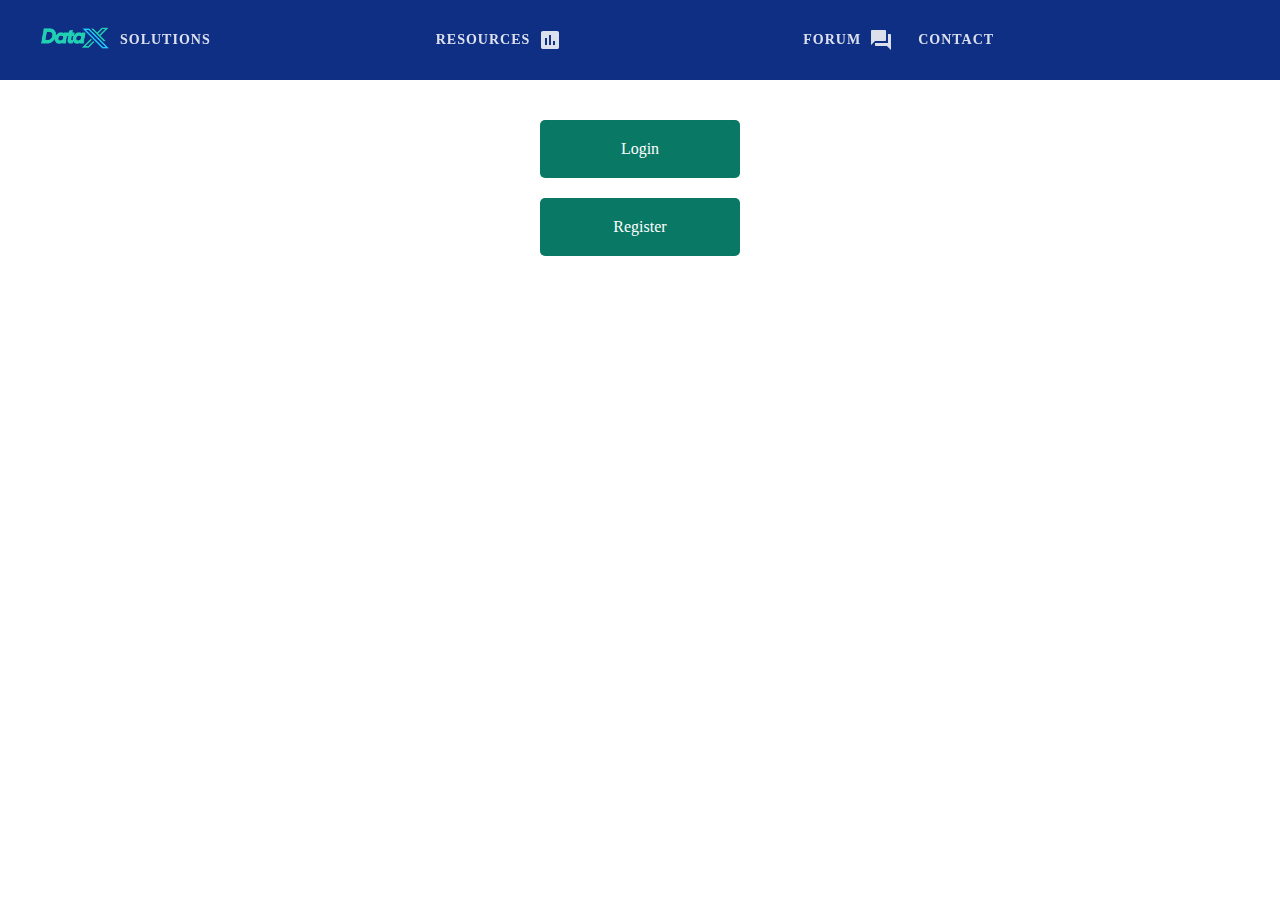
==== commit 3a869f6e: "Login Page Updated" ====
--- a/authentication.html
+++ b/authentication.html
@@ -1,60 +1,98 @@
 <!DOCTYPE html>
 <html lang="en">
-  <head>
-    <meta charset="UTF-8" />
-    <meta http-equiv="X-UA-Compatible" content="IE=edge" />
-    <meta name="viewport" content="width=device-width, initial-scale=1.0" />
-    <title>DataX Authentication</title>
-    <!-- FAVICON -->
-    <link rel="shortcut icon" href="./public/favicon.ico" type="image/x-icon" />
 
-    <!-- STYLESHEET -->
-    <link rel="stylesheet" href="./src/css/style.css" />
+<head>
+  <meta charset="UTF-8" />
+  <meta http-equiv="X-UA-Compatible" content="IE=edge" />
+  <meta name="viewport" content="width=device-width, initial-scale=1.0" />
+  <title>DataX Authentication</title>
+  <!-- FAVICON -->
+  <link rel="shortcut icon" href="./public/favicon.ico" type="image/x-icon" />
 
-    <!-- MATERIAL ICONS -->
-    <link
-      href="https://fonts.googleapis.com/icon?family=Material+Icons"
-      rel="stylesheet"
-    />
-  </head>
-  <body id="authentication">
-    <header class="header">
-      <div class="company">
-        <div class="logo">
-          <img src="/public/images/DataXpressLogo.png" alt="" />
-        </div>
+  <!-- STYLESHEET -->
+  <link rel="stylesheet" href="./src/css/style.css" />
+
+  <!-- MATERIAL ICONS -->
+  <link href="https://fonts.googleapis.com/icon?family=Material+Icons" rel="stylesheet" />
+</head>
+
+<body id="authentication">
+  <header id="header">
+    <div class="company">
+      <div class="logo" id="companyLogo">
+        <img src="./public/images/DataXpressLogo.png" alt="" />
       </div>
+    </div>
+
+    <nav class="nav" id=" nav">
+      <div class="navigation">
+        <ul class="nav-list">
+          <li class="nav-item">
+            <a class="nav-link" href="#about">
+              SOLUTIONS <i class="material-icons">insights</i></a
+            >
+          </li>
+          <li class="nav-item">
+            <a class="nav-link" href="#about"
+              >RESOURCES
+              <i class="material-icons">insert_chart_outlined</i></a
+            >
+          </li>
+
+          <li class="nav-item">
+            <a class="nav-link" href="#benefits"
+              >FORUM <i class="material-icons">forum</i></a
+            >
+          </li>
+
+          <li class="nav-item">
+            <a class="nav-link" href=""
+              >CONTACT <i class="material-icons">contact_support</i></a
+            >
+          </li>
+          <li class="nav-item">
+            <a class="nav-link active" href="./authentication.html"
+              >LOGIN <i class="material-icons">perm_identity</i></a
+            >
+          </li>
+        </ul>
+      </div>
+
       <div class="menu-toggle">
-        <i class="material-icons">menu</i>
+        <span></span>
       </div>
-    </header>
+    </nav>
+  </header>
 
-    <main>
-      <div class="display">
-        <div class="formOptions">
-          <button>Login</button>
-          <button>Register</button>
-        </div>
+  <main>
+    <div class="display">
+      <div class="formOptions">
+        <button>Login</button>
+        <button>Register</button>
+      </div>
 
-        <div class="formContainer">
-            <form action="" id="form">
+      <div class="formContainer">
+        <form action="" id="form">
           <h2 class="form-title">Login</h2>
 
-              <div class="input-container">
-                <label for="username">username</label>
-                <input type="text" />
-              </div>
-              <div class="input-container">
-                <label for="username">Password</label>
-                <input type="text" />
-              </div>
+          <div class="input-container">
+            <label for="username">username</label>
+            <input type="text" />
+          </div>
+          <div class="input-container">
+            <label for="username">Password</label>
+            <input type="text" />
+          </div>
 
-              <button>Login</button>
-            </form>
-          </div>
-        </div>
+          <button>Login</button>
+        </form>
       </div>
-    </main>
-    <script src="/src/js/_form.js" type="module"></script>
-  </body>
-</html>
+    </div>
+    </div>
+  </main>
+  <script src="/src/js/_form.js" type="module"></script>
+  <script src="./src/js/_index.js" type="module"></script>
+
+</body>
+
+</html>--- a/src/css/style.css
+++ b/src/css/style.css
@@ -36,9 +36,10 @@
 
 section .section-title {
   text-align: center;
-  padding: calc(var(--white-space_default) * 2);
+  padding: calc(var(--white-space_default) * 1.8);
   background-color: var(--clr-blue);
-  font-size: 2.5rem;
+  color: var(--clr-white);
+  font-size: 2.25rem;
   line-height: 1.1;
 }
 
@@ -58,7 +59,7 @@
   padding: 0;
   left: 0;
   width: 100%;
-  background-color: var(--clr-dark-grey);
+  background-color: var(--clr-blue);
   overflow-y: hidden;
   display: -ms-grid;
   display: grid;
@@ -92,7 +93,7 @@
 }
 
 #hero .hero-image::after {
-  background-color: rgba(0, 0, 0, 0.7);
+  background-color: rgba(15, 47, 133, 0.3);
   position: absolute;
   top: 0;
   left: 0;
@@ -101,10 +102,16 @@
   content: "";
 }
 
+@media (max-width: 720px) {
+  #hero .hero-image::after {
+    background-color: rgba(15, 47, 133, 0.85);
+  }
+}
+
 #hero .hero-text {
   color: #fff;
   line-height: 1.2;
-  padding: 20px;
+  padding: 20px 2rem;
   width: 100%;
   height: 100%;
   display: -webkit-box;
@@ -151,7 +158,7 @@
 #hero .hero-actions select {
   font-size: 1rem;
   padding: 10px 20px;
-  border-radius: 20px;
+  border-radius: 5px;
   border: 3px solid var(--clr-green);
 }
 
@@ -414,7 +421,7 @@
   -webkit-transition: 0.3s ease-in-out;
   transition: 0.3s ease-in-out;
   z-index: 10;
-  opacity: 0.7;
+  opacity: 0.85;
 }
 
 nav a i {
@@ -852,7 +859,7 @@
   right: 0;
   width: 100%;
   height: 100%;
-  background: #222;
+  background: var(--clr-blue);
   color: #fff;
   display: -webkit-box;
   display: -ms-flexbox;
@@ -871,6 +878,8 @@
 #introContent {
   -webkit-transition: 0.3s ease-in-out;
   transition: 0.3s ease-in-out;
+  -webkit-transform: scale(1.5);
+          transform: scale(1.5);
 }
 
 #introContent.hide {
@@ -892,10 +901,31 @@
   -webkit-box-direction: normal;
       -ms-flex-direction: column;
           flex-direction: column;
-}
-
-.formOptions button:first-child {
-  margin-bottom: 20px;
+  -webkit-box-pack: center;
+      -ms-flex-pack: center;
+          justify-content: center;
+  width: 100%;
+  height: 100%;
+}
+
+.formOptions button {
+  width: 200px;
+  border-radius: 5px;
+  background-color: var(--clr-green);
+  color: #fff;
+  font-weight: 500;
+  margin-top: 20px;
+  -webkit-box-shadow: 0 0 10px #fff;
+          box-shadow: 0 0 10px #fff;
+  -webkit-transition: 0.3s ease-in-out;
+  transition: 0.3s ease-in-out;
+}
+
+.formOptions button:hover {
+  background-color: #fff;
+  -webkit-box-shadow: 0 0 10px var(--clr-green);
+          box-shadow: 0 0 10px var(--clr-green);
+  color: var(--clr-green);
 }
 
 .formOptions.close {
@@ -949,6 +979,19 @@
   }
 }
 
+.formOptions {
+  display: -webkit-box;
+  display: -ms-flexbox;
+  display: flex;
+  -webkit-box-orient: vertical;
+  -webkit-box-direction: normal;
+      -ms-flex-direction: column;
+          flex-direction: column;
+  -webkit-box-align: center;
+      -ms-flex-align: center;
+          align-items: center;
+}
+
 form {
   background-color: #f2f2f2;
   height: 100%;
@@ -956,6 +999,32 @@
   max-width: 400px;
   margin: 0 auto;
   padding: 20px;
+}
+
+form h2 {
+  margin-bottom: 20px;
+}
+
+form .input-container {
+  margin-bottom: 20px;
+}
+
+form label {
+  display: block;
+}
+
+form input {
+  width: 100%;
+  padding: 10px 20px;
+  font-size: 1rem;
+}
+
+form button {
+  background-color: var(--clr-green);
+  color: var(--clr-white);
+  padding: 20px;
+  border-radius: 5px;
+  width: 100%;
 }
 
 .account-wrapper {
@@ -1108,6 +1177,19 @@
   -ms-grid-columns: 2fr 1fr 1fr 1fr 1fr;
       grid-template-columns: 2fr 1fr 1fr 1fr 1fr;
   grid-gap: 15px;
+}
+
+footer .tabs .tab {
+  display: -webkit-box;
+  display: -ms-flexbox;
+  display: flex;
+  -webkit-box-orient: vertical;
+  -webkit-box-direction: normal;
+      -ms-flex-direction: column;
+          flex-direction: column;
+  -webkit-box-align: start;
+      -ms-flex-align: start;
+          align-items: start;
 }
 
 footer .tabs .tab h2 {
@@ -1386,7 +1468,20 @@
 
 #authentication {
   height: calc(100% - 10rem);
-  background: var(--clr-blue);
+}
+
+#authentication header {
+  background-color: var(--clr-blue);
+  -webkit-box-shadow: 0px 0px 10px 0 #fff;
+          box-shadow: 0px 0px 10px 0 #fff;
+}
+
+#authentication header .nav-list {
+  color: #fff;
+}
+
+#authentication header .menu-toggle span::after, #authentication header .menu-toggle span::before {
+  background-color: #fff;
 }
 
 #authentication main {
@@ -1426,9 +1521,9 @@
   --clr-dark-grey: #000;
   --clr-light-grey: #747474;
   --clr-grey: #dae1e7;
-  --clr-green: #7cc305;
+  --clr-green: #097865;
   --clr-light-green: #19bbc1;
-  --clr-blue: #1338a0;
+  --clr-blue: #0f2f85;
   --clr-light-blue: #1dcdfe;
   --clr-black: #000;
   --clr-white: #fff;
